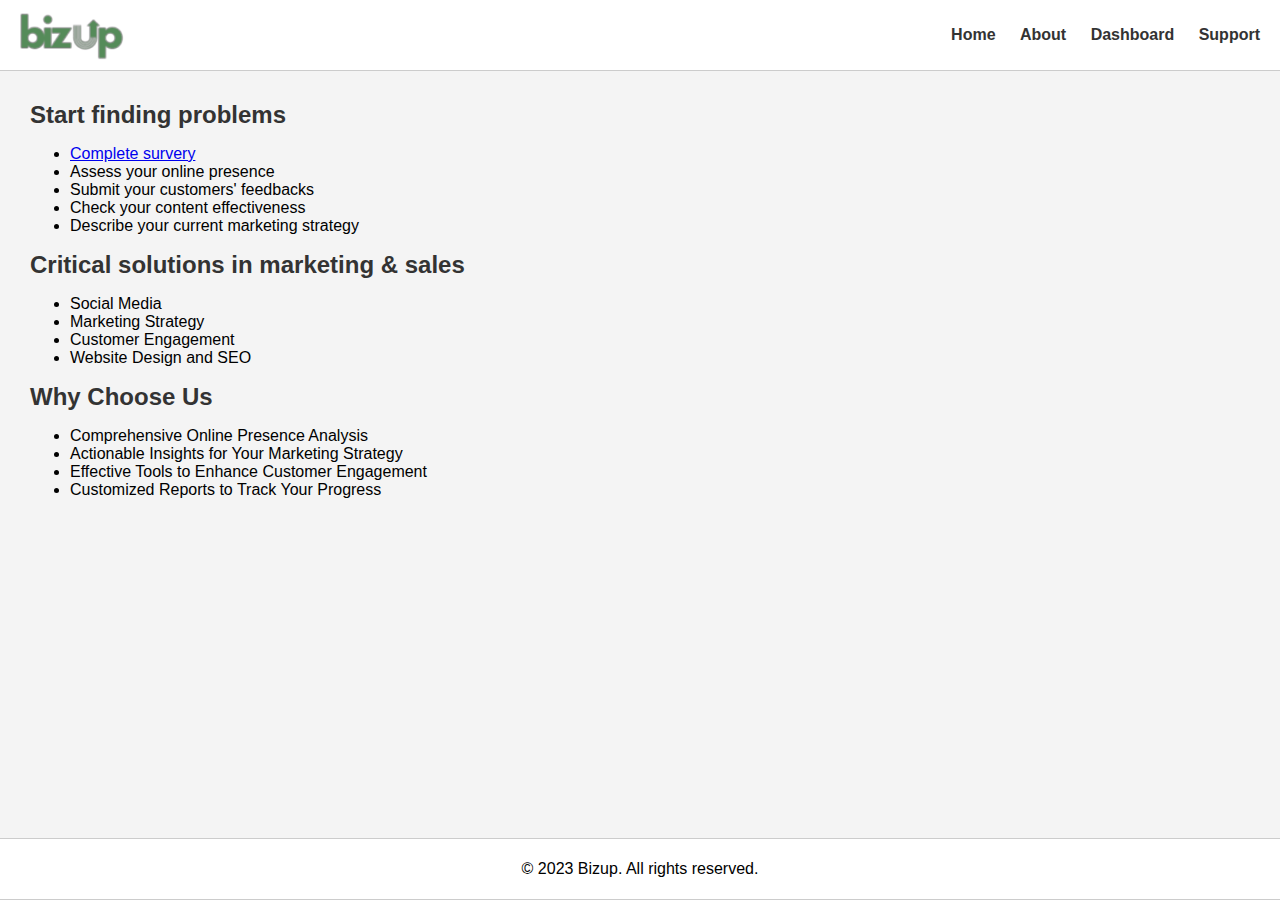
==== index.html @ d2c42d76 "Add all assets and files" ====
<!DOCTYPE html>
<html>
<head>
    <title>Bizup</title>
    <link rel="stylesheet" type="text/css" href="styles/index-common.css">
    <link rel="stylesheet" type="text/css" href="styles/index-footer.css">
    <link rel="stylesheet" type="text/css" href="styles/index-header.css">
    
    <link rel="apple-touch-icon" sizes="152x152" href="/apple-touch-icon.png">
    <link rel="icon" type="image/png" sizes="32x32" href="images/favicon-32x32.png">
    <link rel="icon" type="image/png" sizes="16x16" href="images/favicon-16x16.png">
    <link rel="manifest" href="/site.webmanifest">
    <link rel="mask-icon" href="images/safari-pinned-tab.svg" color="#3db26a">
    <meta name="msapplication-TileColor" content="#00aba9">
    <meta name="theme-color" content="#ffffff">
</head>
<body>
    <div class="page-container">
    
        <header>
            <nav>
                <ul>
                <li><a href="index.html">Home</a></li>
                <li><a href="about.html">About</a></li>
                <li><a href="dashboard.html">Dashboard</a></li>
                <li><a href="contact.html">Support</a></li>
                </ul>
            </nav>
        </header>

        <div class="content">
            
            <section>
                <h2>Start finding problems</h2>
                <ul>
                   <li><a href="survey.html">Complete survery</a></li>
                   <li>Assess your online presence</li>
                   <li>Submit your customers' feedbacks</li>
                   <li>Check your content effectiveness</li>
                   <li>Describe your current marketing strategy</li>
                </ul>
            </section>
    
            <section>
                <h2>Critical solutions in marketing & sales</h2>
                <ul>
                    <li>Social Media</li>
                    <li>Marketing Strategy</li>
                    <li>Customer Engagement</li> 
                    <li>Website Design and SEO</li>
                </ul>
            </section>

            <section class="features">
                <h2>Why Choose Us</h2>
                <ul>
                    <li>Comprehensive Online Presence Analysis</li>
                    <li>Actionable Insights for Your Marketing Strategy</li>
                    <li>Effective Tools to Enhance Customer Engagement</li>
                    <li>Customized Reports to Track Your Progress</li>
                </ul>
            </section>
        </div>

        <footer>
            &copy; 2023 Bizup. All rights reserved.
        </footer>  
    </div>
</body>
</html>
---- styles/index-common.css ----
/* Reset margin on the body to remove unwanted whitespace */
body, h1, h2, h3, h4, h5, h6, p {
    margin: 0;
}

body {
    margin: 0;
    padding: 0;
    font-family: Arial, sans-serif;
    box-sizing: border-box;
}


.page-container {
    position: relative;
    min-height: 100vh;
    display: flex;
    flex-direction: column;
    background-color: #f4f4f4;
}

.content {
    padding: 20px;
    padding-bottom: 60px;
}
/* Styles for the navigation menu */
nav ul {
    list-style: none;
    padding: 0;
    margin-left: 10px;
}

nav li {
    display: inline;
    margin-right: 20px;
}

nav a {
    text-decoration: none;
    color: #333;
    font-weight: bold;
}

/* Styles for the sections */
section {
    margin: 10px;
}

h2 {
    color: #333;
}
---- styles/index-footer.css ----
footer {
	position: absolute;
    bottom: 0;
    width: 100%;
    border-top: 1px solid #CCCCCC;
    border-bottom: 1px solid #CCCCCC;
    background-color: #FFFFFF;
    height: 60px;
    display: flex;
    align-items: center;
    justify-content: center;
}
---- styles/index-header.css ----
header {
    background-color: white;
 	height: 70px;
 	width: 100%;
 	border-bottom: 1px solid #CCCCCC;
    background-image: url('../images/loggcp.png');
    background-position: left center;
    background-repeat: no-repeat;
    display: flex;
    justify-content: flex-end;
    align-items: center;
}
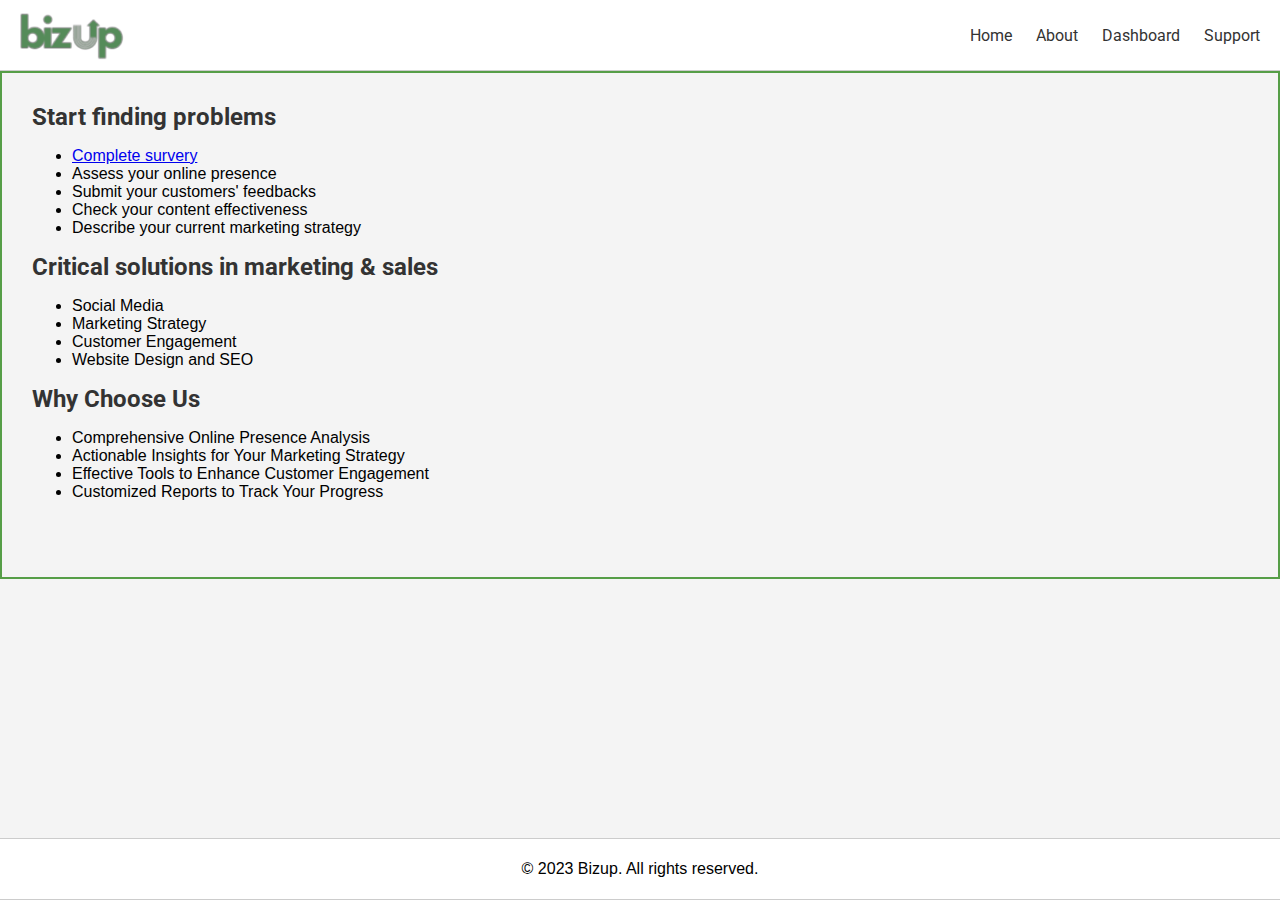
==== commit 65945dd4: "new changes" ====
--- a/index.html
+++ b/index.html
@@ -13,6 +13,8 @@
     <link rel="mask-icon" href="images/safari-pinned-tab.svg" color="#3db26a">
     <meta name="msapplication-TileColor" content="#00aba9">
     <meta name="theme-color" content="#ffffff">
+    <link rel="preconnect" href="https://fonts.gstatic.com" crossorigin>
+<link href="https://fonts.googleapis.com/css2?family=Bricolage+Grotesque:opsz@10..48&family=Roboto:ital,wght@1,100&display=swap" rel="stylesheet">
 </head>
 <body>
     <div class="page-container">
@@ -43,7 +45,7 @@
     
             <section>
                 <h2>Critical solutions in marketing & sales</h2>
-                <ul>
+                <ul class="socials">
                     <li>Social Media</li>
                     <li>Marketing Strategy</li>
                     <li>Customer Engagement</li> 
--- a/styles/index-common.css
+++ b/styles/index-common.css
@@ -1,52 +1,66 @@
 /* Reset margin on the body to remove unwanted whitespace */
-body, h1, h2, h3, h4, h5, h6, p {
-    margin: 0;
+body,
+h1,
+h2,
+h3,
+h4,
+h5,
+h6,
+p {
+  margin: 0;
+  font-family: 'Bricolage Grotesque', sans-serif;
+  font-family: 'PT Mono', monospace;
+  font-family: 'Roboto', sans-serif;
 }
 
 body {
-    margin: 0;
-    padding: 0;
-    font-family: Arial, sans-serif;
-    box-sizing: border-box;
+  margin: 0;
+  padding: 0;
+  font-family: Arial, sans-serif;
+  box-sizing: border-box;
 }
 
-
 .page-container {
-    position: relative;
-    min-height: 100vh;
-    display: flex;
-    flex-direction: column;
-    background-color: #f4f4f4;
+  position: relative;
+  min-height: 100vh;
+  display: flex;
+  flex-direction: column;
+  background-color: #f4f4f4;
 }
 
 .content {
-    padding: 20px;
-    padding-bottom: 60px;
+  padding: 20px;
+  padding-bottom: 60px;
+  border: 2px solid rgb(86, 158, 71);
 }
+
 /* Styles for the navigation menu */
 nav ul {
-    list-style: none;
-    padding: 0;
-    margin-left: 10px;
+  list-style: none;
+  padding: 0;
+  margin-left: 10px;
+  font-family: 'Times New Roman', Times, serif;
 }
 
 nav li {
-    display: inline;
-    margin-right: 20px;
+  display: inline;
+  margin-right: 20px;
 }
 
 nav a {
-    text-decoration: none;
-    color: #333;
-    font-weight: bold;
+  text-decoration: none;
+  color: #333;
+  font-family: 'Bricolage Grotesque', sans-serif;
+  font-family: 'PT Mono', monospace;
+  font-family: 'Roboto', sans-serif;
+  
 }
 
 /* Styles for the sections */
 section {
-    margin: 10px;
+  margin: 10px;
 }
 
 h2 {
-    color: #333;
+  color: #333;
 }
-
